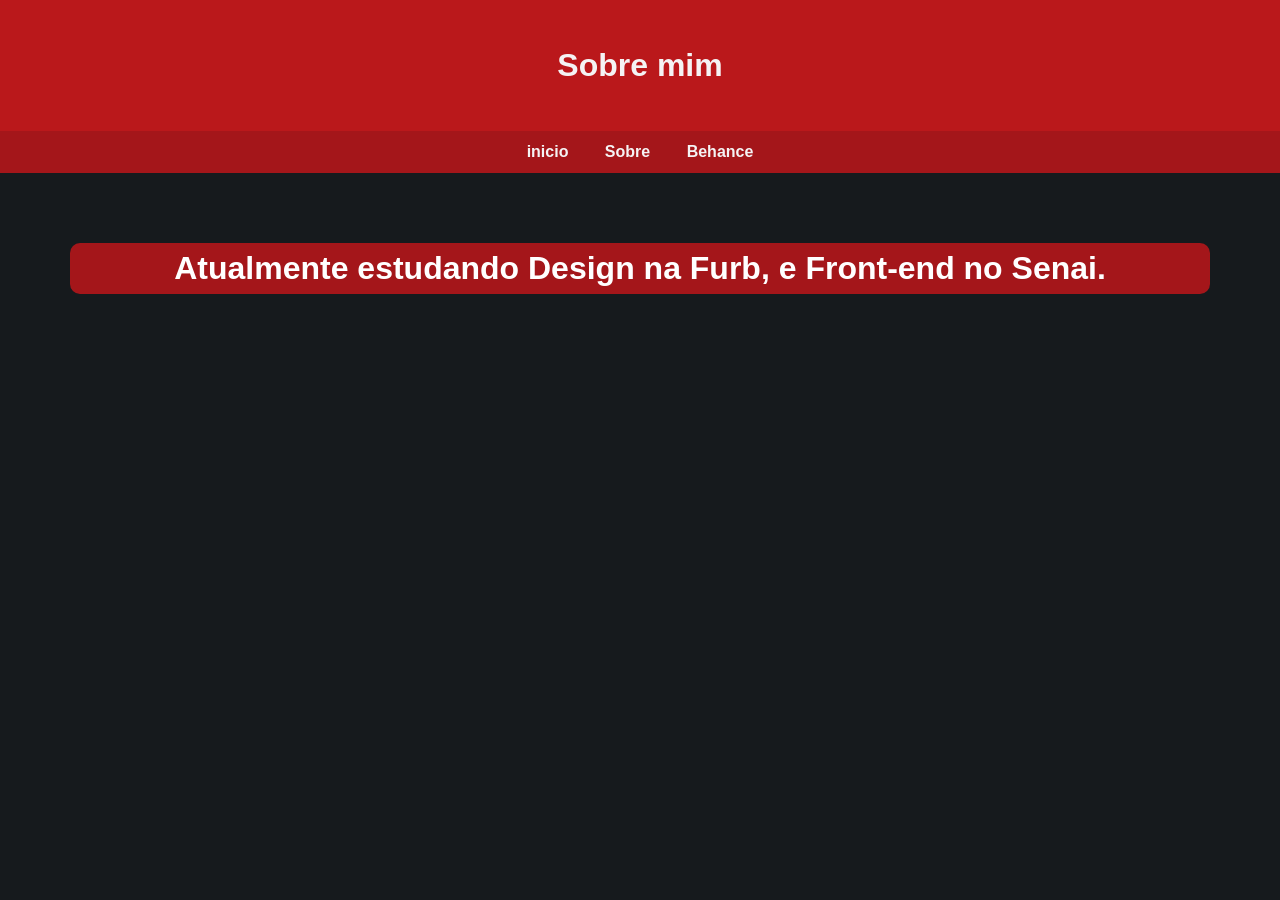
==== Sobre.html @ ac2c83f4 "começo" ====
<!DOCTYPE html>
<html lang="pt-br">
<head>
    <meta charset="UTF-8">
    <meta name="viewport" content="width=device-width, initial-scale=1.0">
    <title>Sobre</title>
    <link rel="stylesheet" href="style.css">
</head>
<body>
    <header>
        <h1>Sobre mim</h1>
    </header>

    <nav>
        <a href="index.html">inicio</a>
            <a href="Sobre.html">Sobre</a>
            <a href="https://www.behance.net/rafaelvinicius19"
            target="_blank"
            rel="noopener">
            Behance</a>
    </nav>

    <main>
        <section>
            <h2 id="h2sobre">Atualmente estudando Design na Furb, e Front-end no Senai.</h2>
        </section>
</body>
</html>
---- style.css ----
*, *::before, *::after {
    box-sizing: border-box;
    margin: 0;
    padding: 0;
}

body{
    font-family: 'Franklin Gothic Medium', 'Arial Narrow', Arial, sans-serif;
    font-size: 16px;
    line-height: 1.6;
    color: #ffffff;
    background-color: #161a1d;
}
header {
    text-align: center;
    color: #f5f3f4;
    background-color: #ba181b;
    padding: 40px 20px;

}

nav {
    background-color: #a4161a;
    padding: 8px 16px;
    text-align: center;
}

nav a {
    color: #f5f3f4;
    text-decoration: none;
    padding: 8px 16px;
    border-radius: 6px;
    font-weight: 600;
    transition: background .2s;
}

main{
    margin: 70px;
}

nav a:hover {
    background: rgba(180, 180, 180, 0.308) ;
}
#h2index{
    background-color: #a4161a;
    border-radius: 20px;
    text-align: center;
    font-size: 2.0rem;
}

#h2sobre{
    text-align: center;
    background-color: #a4161a;
    border-radius: 10px;
    text-align: center;
    font-size: 2.0rem;
}

.h2sobre2{
    text-align: center;
    background-color: #a4161a;
    border-radius: 10px;
    margin: 10px;
    text-align: center;
    font-size: 2.0rem;
}

ul li {
    text-align: center;
}



footer {
    background-color: #a4161a;
    padding: 28px 20px;
    font-size: .9rem;
    margin-top: 200px;
    text-align: center;
}
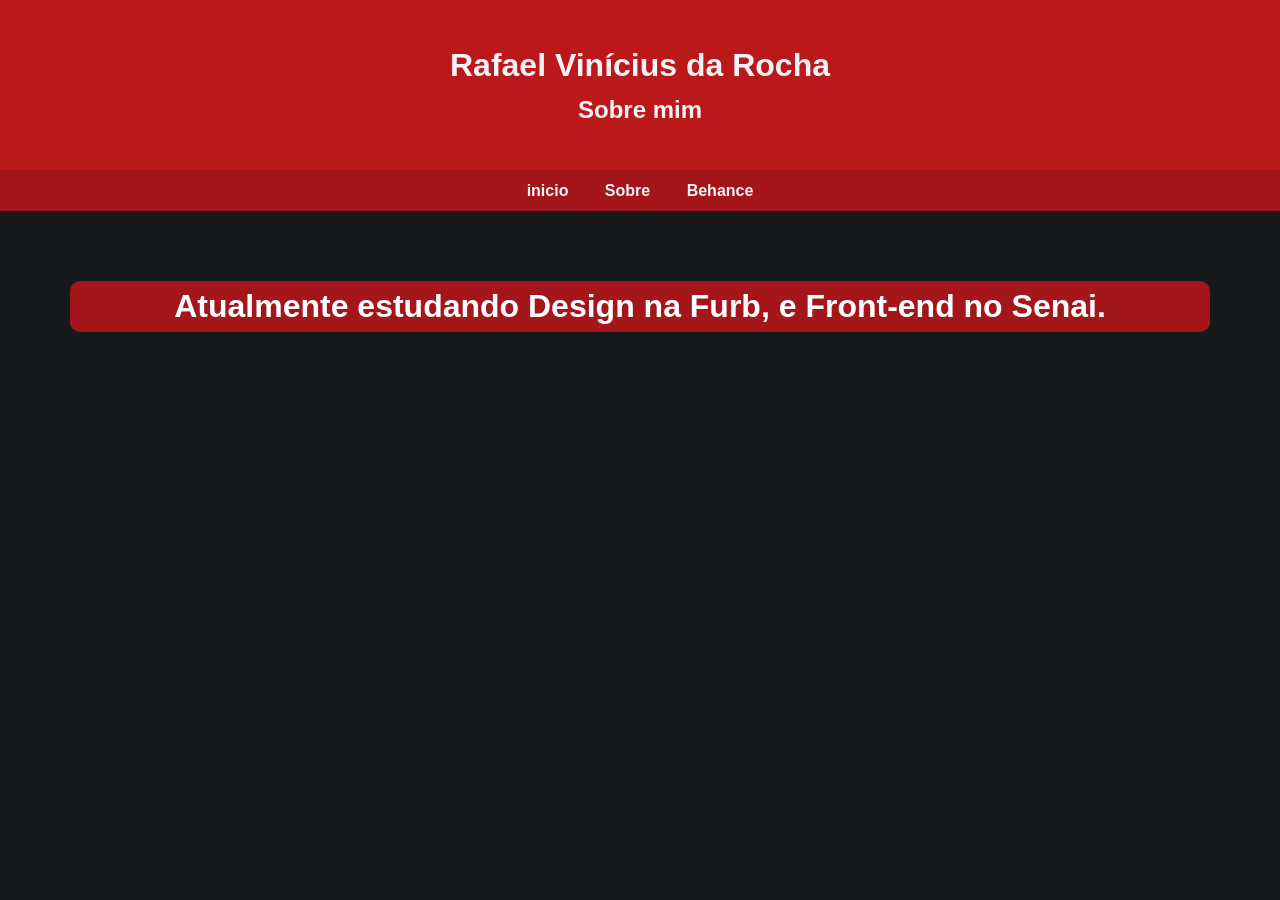
==== commit 2d68e05a: "Novo H1" ====
--- a/Sobre.html
+++ b/Sobre.html
@@ -8,7 +8,8 @@
 </head>
 <body>
     <header>
-        <h1>Sobre mim</h1>
+        <h1>Rafael Vinícius da Rocha</h1>
+        <h2>Sobre mim</h2>
     </header>
 
     <nav>
